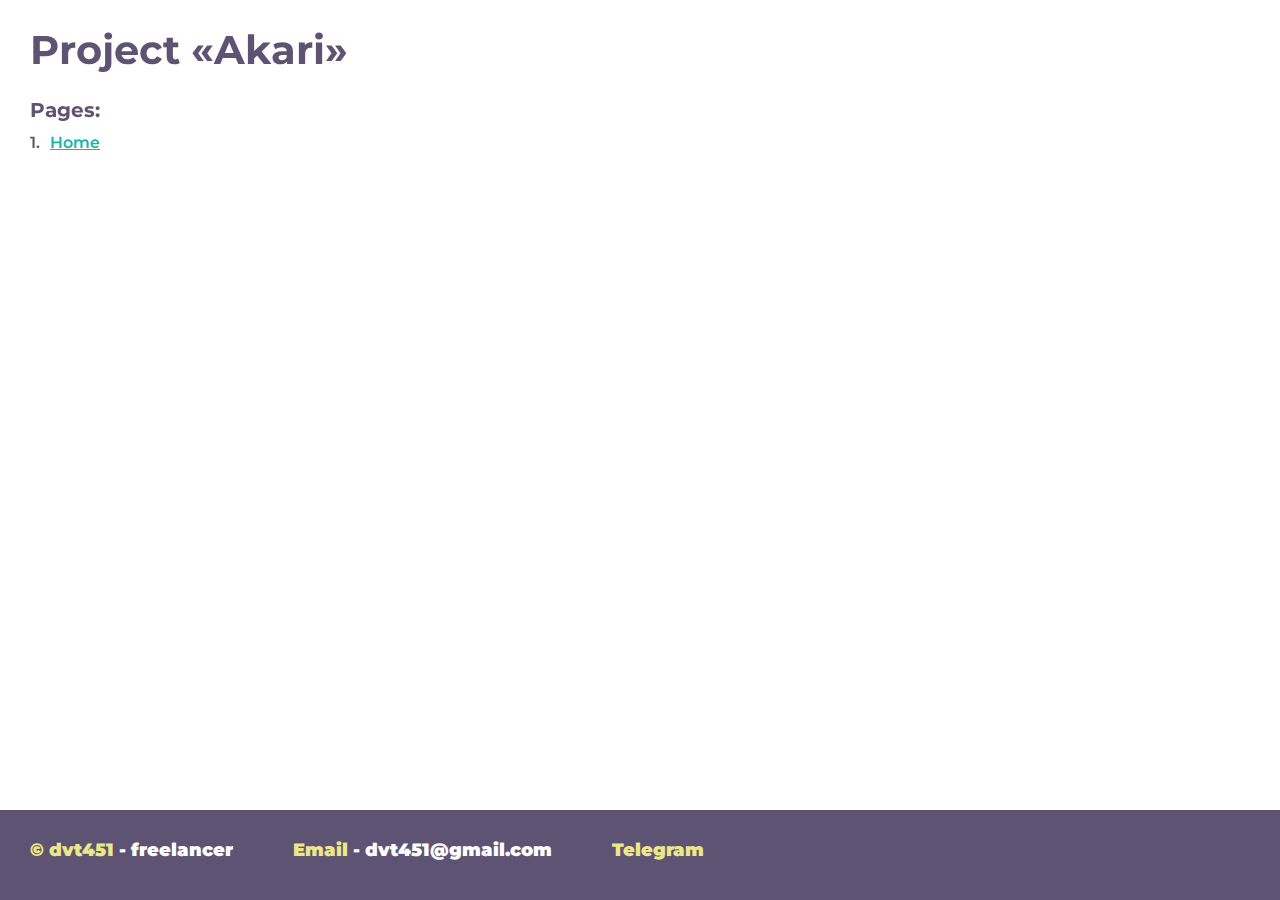
==== index.html @ 9694d8ef "Add files via upload" ====
<!DOCTYPE html>
<html>

<head>
	<meta charset="UTF-8">
	<meta name="viewport" content="width=device-width, initial-scale=1.0">
	<title>Верстка «Akari»</title>
</head>

<body>
	<div class="wrapper">
		<div class="rootpage">
			<div class="rootpage-content">
				<div class="rootpage-body">
					<h1>Project «Akari»</h1>
					<h2>Pages:</h2>
					<ol class="rootpage-pages">
						<li><a target="_blank" href="home.html">Home</a></li>

					</ol>

					<div class="rootpage__tnx">

					</div>
				</div>
				<div class="rootpage-footer">
					<div class="rootpage-footer__copy"><a target="_blank" href="#">&copy; dvt451</a> - freelancer</div>
					<a target="_blank" href="mailto:dvt451@gmail.com" class="rootpage-footer__copy"><span>Email</span> - dvt451@gmail.com</a>
					<div class="rootpage-footer__copy"><a target="_blank" href="https://t.me/dvt451">Telegram</a></div>
				</div>
			</div>
		</div>
	</div>
	<style>
		@charset "UTF-8";
		@import url("https://fonts.googleapis.com/css?family=Montserrat:regular,700&display=swap");

		*,
		*::before,
		*::after {
			padding: 0px;
			margin: 0px;
			border: 0px;
			box-sizing: border-box;
		}

		html,
		body {
			height: 100%;
			margin: 0;
			padding: 0;
			min-width: 320px;
			width: 100%;
			color: #fff;
		}

		body {
			font-family: 'Montserrat';
			font-size: 100%;
			line-height: 1;
			font-size: 1rem;
			font-weight: 900;
		}

		a {
			text-decoration: underline;
			color: #18b5a4
		}

		/* a:visited {
			text-decoration: underline;
			color: #aaa768;
		} */
		a:hover {
			text-decoration: none;
		}

		ul li {
			list-style: none;
		}

		img {
			vertical-align: top;
		}

		.wrapper {
			width: 100%;
			min-height: 100%;
			overflow: hidden;
		}

		.rootpage {
			color: #5e5373;
			position: fixed;
			width: 100%;
			height: 100%;
			overflow: auto;
		}

		.rootpage-content {
			display: -webkit-box;
			display: -moz-box;
			display: -ms-flexbox;
			display: -webkit-flex;
			display: flex;
			font-size: 0;
			-webkit-box-orient: vertical;
			-webkit-box-direction: normal;
			-ms-flex-direction: column;
			flex-direction: column;
			overflow: hidden;
			min-height: 100%;
		}

		.rootpage-body {
			position: relative;
			padding: 30px;
			-webkit-box-flex: 1;
			-ms-flex: 1 1 auto;
			flex: 1 1 auto;
		}

		.rootpage h1 {
			font-size: 40px;
			margin: 0px 0px 30px 0px;
			color: #5e5373;
			font-weight: 1200;
		}

		.rootpage h2 {
			font-size: 20px;
			margin: 0px 0px 15px 0px;
			color: #5e5373;
		}

		.rootpage-pages {
			margin: 0px 0px 30px 0px;
			list-style: none;
			counter-reset: item;
		}

		.rootpage-pages li {
			font-size: 16px;
			font-weight: 600;
			margin: 0px 0px 10px 0px;
		}

		.rootpage-pages li:before {
			content: counter(item) ".";
			counter-increment: item;
			margin: 0px 10px 0px 0px;
		}

		.rootpage__tnx {
			line-height: 18px;
			font-size: 14px;
			font-weight: 700;
			margin: 0px 0px 10px 0px;
		}

		.rootpage-footer {
			position: relative;
			padding: 30px;
			background-color: #5e5373;
			color: #fff;
			display: flex;
			gap: 60px;
		}

		.rootpage-footer__copy {
			line-height: 20px;
			font-size: 18px;
			margin: 0px 0px 10px 0px;
			text-decoration: none;
			color: #fff;
		}

		.rootpage-footer__copy a,
		.rootpage-footer__copy span {
			color: #ece789;
			text-decoration: none;
		}

		.rootpage-footer-social {
			display: -webkit-box;
			display: -moz-box;
			display: -ms-flexbox;
			display: -webkit-flex;
			display: flex;
			font-size: 0;
			padding: 0px 80px 0px 0px;
		}

		.rootpage-footer-social__link:first-child {
			background: url(img/YouTube.png) 0 0 no-repeat;
			background-size: 16px;
			padding: 0px 0px 0px 25px;
			color: #ece789;
		}

		.rootpage-footer-social__link {
			font-size: 14px;
			line-height: 16px;
			text-decoration: none;
		}
	</style>

</html>
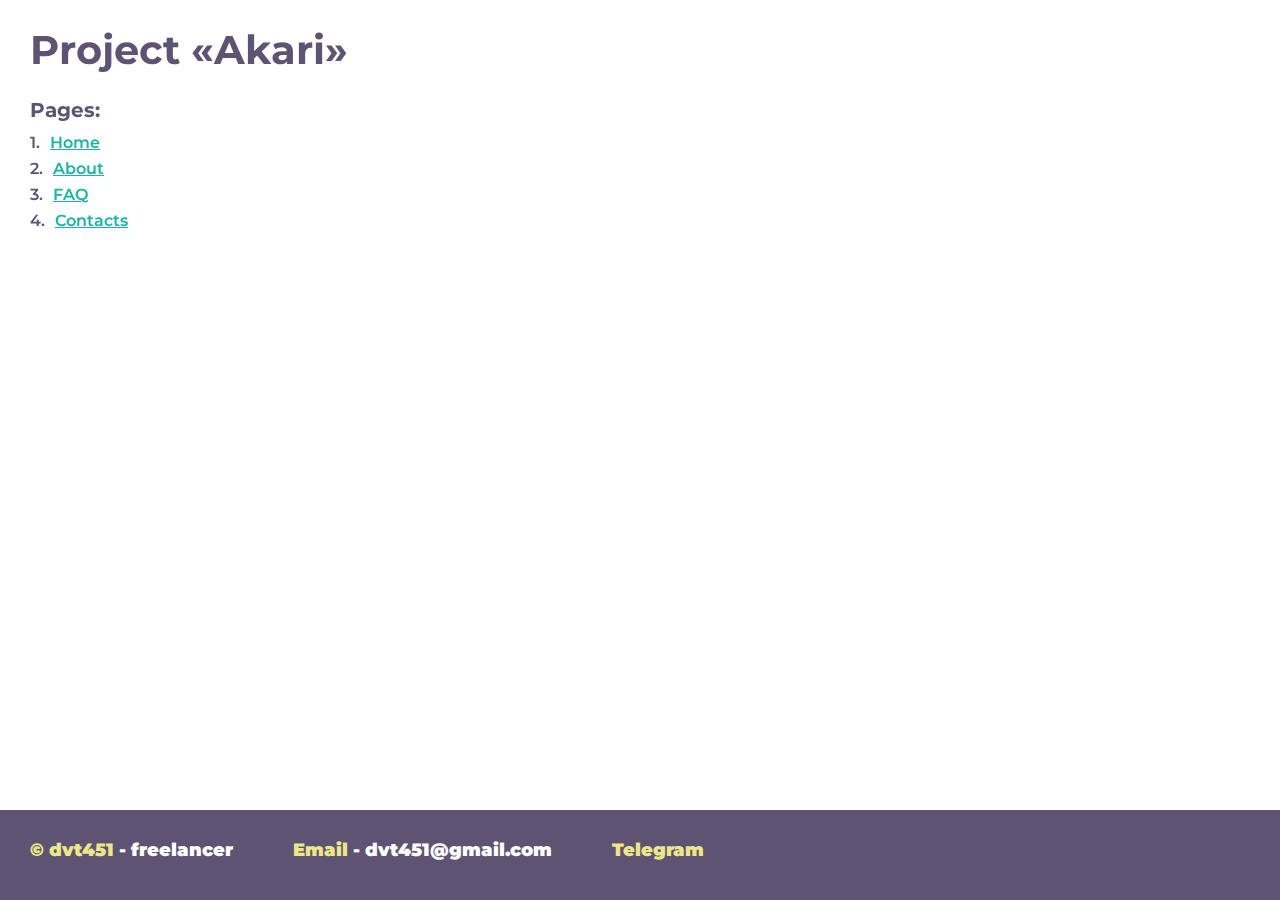
==== commit 5a96e605: "Add files via upload" ====
--- a/index.html
+++ b/index.html
@@ -16,6 +16,9 @@
 					<h2>Pages:</h2>
 					<ol class="rootpage-pages">
 						<li><a target="_blank" href="home.html">Home</a></li>
+						<li><a target="_blank" href="about.html">About</a></li>
+						<li><a target="_blank" href="faq.html">FAQ</a></li>
+						<li><a target="_blank" href="contacts.html">Contacts</a></li>
 
 					</ol>
 
@@ -24,7 +27,7 @@
 					</div>
 				</div>
 				<div class="rootpage-footer">
-					<div class="rootpage-footer__copy"><a target="_blank" href="#">&copy; dvt451</a> - freelancer</div>
+					<div class="rootpage-footer__copy"><a target="_blank" href="https://dvt-ten.vercel.app/">&copy; dvt451</a> - freelancer</div>
 					<a target="_blank" href="mailto:dvt451@gmail.com" class="rootpage-footer__copy"><span>Email</span> - dvt451@gmail.com</a>
 					<div class="rootpage-footer__copy"><a target="_blank" href="https://t.me/dvt451">Telegram</a></div>
 				</div>
